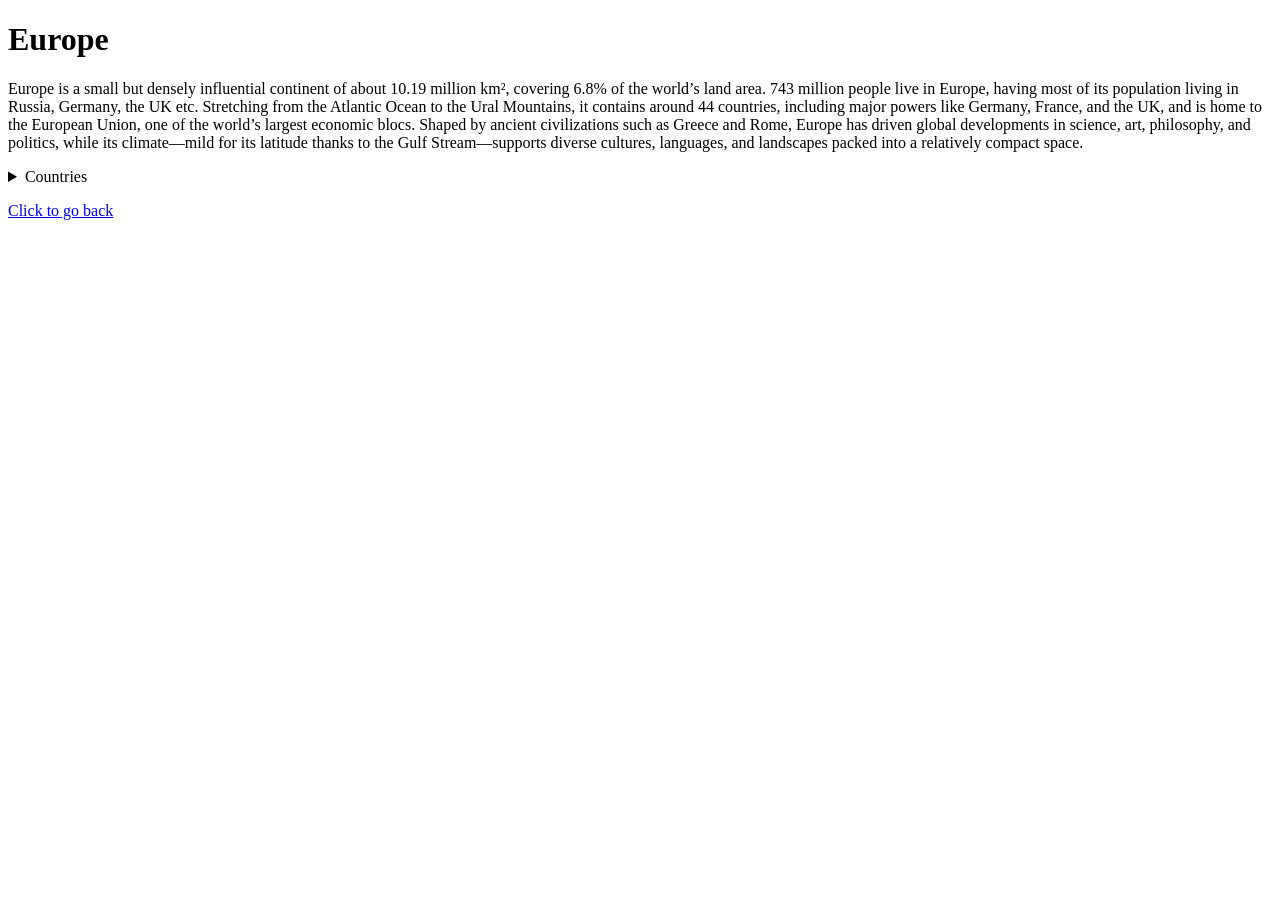
==== Europe.html @ 0fd9e0fe "Add files via upload" ====
<!DOCTYPE html>
<html>
    <head>
        <title>Europe</title>
        <link rel="stylesheet" href="./Europe.css">
        <link rel="icon" href="Icon.png" type="image/png">
    </head>
<body>
    <h1>Europe</h1>
<p class="bob">Europe is a small but densely influential continent of about 10.19 million km², covering 6.8% of the world’s land area. 743 million people live in Europe, having most of its population living in Russia, Germany, the UK etc. Stretching from the Atlantic Ocean to the Ural Mountains, it contains around 44 countries, including major powers like Germany, France, and the UK, and is home to the European Union, one of the world’s largest economic blocs. Shaped by ancient civilizations such as Greece and Rome, Europe has driven global developments in science, art, philosophy, and politics, while its climate—mild for its latitude thanks to the Gulf Stream—supports diverse cultures, languages, and landscapes packed into a relatively compact space. </p>
    <details>
        <summary><span>Countries</span></summary>
        <p></p>
        <details>
        <summary>Albania</summary>
        <div class="country-row">
            <img class="Country-image" src="https://klexikon.zum.de/images/thumb/5/52/Sheshi_Skenderbej_2013.jpg/300px-Sheshi_Skenderbej_2013.jpg" alt="Sheshi Skënderbej, Tirana">
            <div>
                <p>Capital: Tirana</p>
                <p>Population: About 2.7 million people live in Albania</p>
                <p>Language: Albanian</p>
                <a href="https://en.wikipedia.org/wiki/Albania" target="_self">Learn more about Albania</a>
                <h6>Sheshi Skënderbej, Tirana — Source: Klexikon</h6>
            </div>
        </div>
    </details>
    <p></p>
    <details>
        <summary>Andorra</summary>
        <div class="country-row">
            <img class="Country-image" src="https://upload.wikimedia.org/wikipedia/commons/thumb/e/e6/Casa_de_la_Vall_2015-10.JPG/500px-Casa_de_la_Vall_2015-10.JPG" alt="Casa de la Vall, Andorra">
            <div>
                <p>Capital: Andorra la Vella</p>
                <p>Population: About 77,000-85,000 people live in Andorra</p>
                <p>Language: Catalan</p>
                <a href="https://en.wikipedia.org/wiki/Andorra" target="_self">Learn more about Andorra</a>
                <h6>Casa de la Vall 2015-10 — Photo by Zinneke, CC BY-SA 3.0 (Wikimedia Commons)</h6>
            </div>
        </div>
    </details>
    <p></p>
    <details>
        <summary>Armenia</summary>
        <div class="country-row">
            <img class="Country-image" src="https://upload.wikimedia.org/wikipedia/commons/thumb/7/7b/Monasterio_de_Geghard%2C_Armenia%2C_2016-10-02%2C_DD_63.jpg/500px-Monasterio_de_Geghard%2C_Armenia%2C_2016-10-02%2C_DD_63.jpg" alt="Geghard Monastery, Armenia">
            <div>
                <p>Capital: Yerevan</p>
                <p>Population: About 2.9 million people live in Armenia</p>
                <a href="https://en.wikipedia.org/wiki/Armenia" target="_self">Learn more about Armenia</a>
                <h6>Monasterio de Geghard, Armenia, 2016-10-02, DD 63 — Photo by Diego Delso, CC BY-SA 4.0 (Wikimedia Commons)</h6>
            </div>
        </div>
    </details>
    <p></p>
    <details>
        <summary>Austria</summary>
        <div class="country-row">
            <img class="Country-image" src="https://upload.wikimedia.org/wikipedia/commons/thumb/c/c9/Wien_-_Schloss_Sch%C3%B6nbrunn.JPG/500px-Wien_-_Schloss_Sch%C3%B6nbrunn.JPG" alt="Schönbrunn Palace, Austria">
            <div>
                <p>Capital: Vienna</p>
                <p>Population: About 9 million people live in Austria</p>
                <a href="https://en.wikipedia.org/wiki/Austria" target="_self">Learn more about Austria</a>
                <h6>Wien - Schloss Schönbrunn — Photo by C.Stadler/Bwag, CC BY-SA 4.0 (Wikimedia Commons)</h6>
            </div>
        </div>
    </details>
    <p></p>
    <details>
        <summary>Azerbaijan</summary>
        <div class="country-row">
            <img class="Country-image" src="https://upload.wikimedia.org/wikipedia/commons/thumb/2/26/BAKU_AT_NIGHT_.RED_TOWERS.%D7%91%D7%90%D7%A7%D7%95_%D7%91%D7%9C%D7%99%D7%9C%D7%94_%D7%9E%D7%92%D7%93%D7%9C%D7%99%D7%9D_%D7%91%D7%90%D7%93%D7%95%D7%9D.jpg/500px-BAKU_AT_NIGHT_.RED_TOWERS.%D7%91%D7%90%D7%A7%D7%95_%D7%91%D7%9C%D7%99%D7%9C%D7%94_%D7%9E%D7%92%D7%93%D7%9C%D7%99%D7%9D_%D7%91%D7%90%D7%93%D7%95%D7%9D.jpg" alt="Flame Towers, Baku">
            <div>
                <p>Capital: Baku</p>
                <p>Population: About 10 million people live in Azerbaijan</p>
                <p>Language: Azerbaijani</p>
                <a href="https://en.wikipedia.org/wiki/Azerbaijan" target="_self">Learn more about Azerbaijan</a>
                <h6>BAKU AT NIGHT .RED TOWERS.באקו בלילה מגדלים באדום — Photo by Avisadehh, CC0 (Wikimedia Commons)</h6>
            </div>
        </div>
    </details>
    <p></p>
    <details>
        <summary>Belarus</summary>
        <div class="country-row">
            <img class="Country-image" src="https://upload.wikimedia.org/wikipedia/commons/thumb/e/ef/Minsk_skyline_near_Niamiha_%28120819%29.jpg/500px-Minsk_skyline_near_Niamiha_%28120819%29.jpg" alt="Minsk skyline, Belarus">
            <div>
                <p>Capital: Minsk</p>
                <p>Population: About 9.5 million people live in Belarus</p>
                <p>Language: Belarusian and Russian</p>
                <a href="https://en.wikipedia.org/wiki/Belarus" target="_self">Learn more about Belarus</a>
                <h6>Minsk skyline near Niamiha (120819) — Photo by Homoatrox, CC BY-SA 3.0 (Wikimedia Commons)</h6>
            </div>
        </div>
    </details>
    <p></p>
    <details>
        <summary>Belgium</summary>
        <div class="country-row">
            <img class="Country-image" src="https://upload.wikimedia.org/wikipedia/commons/thumb/3/33/Atomium%2C_Bruselas%2C_B%C3%A9lgica%2C_2021-12-15%2C_DD_148-150_HDR.jpg/500px-Atomium%2C_Bruselas%2C_B%C3%A9lgica%2C_2021-12-15%2C_DD_148-150_HDR.jpg" alt="Atomium, Brussels">
            <div>
                <p>Capital: Brussels</p>
                <p>Population: About 11.5 million people live in Belgium</p>
                <p>Language: Dutch, French, and German</p>
                <a href="https://en.wikipedia.org/wiki/Belgium" target="_self">Learn more about Belgium</a>
                <h6>Atomium, Bruselas, Bélgica, 2021-12-15, DD 148-150 HDR — Photo by Diego Delso, CC BY-SA 4.0 (Wikimedia Commons)</h6>
            </div>
        </div>
    </details>
    <p></p>
    <details>
        <summary>Bosnia and Herzegovina</summary>
        <div class="country-row">
            <img class="Country-image" src="https://upload.wikimedia.org/wikipedia/commons/thumb/d/d7/Mostar_Old_Town_Panorama_2007.jpg/500px-Mostar_Old_Town_Panorama_2007.jpg" alt="Stari Most, Mostar">
            <div>
                <p>Capital: Sarajevo</p>
                <p>Population: About 3.3 million people live in Bosnia and Herzegovina</p>
                <p>Language: Bosnian, Croatian, and Serbian</p>
                <a href="https://en.wikipedia.org/wiki/Bosnia_and_Herzegovina" target="_self">Learn more about Bosnia and Herzegovina</a>
                <h6>Mostar Old Town Panorama 2007 — Photo by Ramirez, CC BY-SA 4.0 (Wikimedia Commons)</h6>
            </div>
        </div>
    </details>
    <p></p>
    <details>
        <summary>Bulgaria</summary>
        <div class="country-row">
            <img class="Country-image" src="https://upload.wikimedia.org/wikipedia/commons/thumb/a/ad/AlexanderNevskyCathedral-Sofia-6.jpg/500px-AlexanderNevskyCathedral-Sofia-6.jpg" alt="Alexander Nevsky Cathedral, Sofia">
            <div>
                <p>Capital: Sofia</p>
                <p>Population: About 7 million people live in Bulgaria</p>
                <p>Language: Bulgarian</p>
                <a href="https://en.wikipedia.org/wiki/Bulgaria" target="_self">Learn more about Bulgaria</a>
                <h6>AlexanderNevskyCathedral-Sofia-6 — Photo by Plamen Agov (user:MrPanyGoff), CC BY-SA 4.0 (Wikimedia Commons)</h6>
            </div>
        </div>
    </details>
    <p></p>
    <details>
        <summary>Croatia</summary>
        <div class="country-row">
            <img class="Country-image" src="https://upload.wikimedia.org/wikipedia/commons/thumb/6/67/The_walls_of_the_fortress_and_View_of_the_old_city._panorama.jpg/500px-The_walls_of_the_fortress_and_View_of_the_old_city._panorama.jpg" alt="Old town of Dubrovnik">
            <div>
                <p>Capital: Zagreb</p>
                <p>Population: About 4 million people live in Croatia</p>
                <p>Language: Croatian</p>
                <a href="https://en.wikipedia.org/wiki/Croatia" target="_self">Learn more about Croatia</a>
                <h6>The walls of the fortress and View of the old city. panorama — Photo by Zysko serhii, CC BY-SA 4.0 (Wikimedia Commons)</h6>
            </div>
        </div>
    </details>
    <p></p>
    <details>
        <summary>Cyprus</summary>
        <div class="country-row">
            <img class="Country-image" src="https://upload.wikimedia.org/wikipedia/commons/thumb/4/4f/Kyrenia_01-2017_img07_Castle_bastion.jpg/500px-Kyrenia_01-2017_img07_Castle_bastion.jpg" alt="Kyrenia Castle, Cyprus">
            <div>
                <p>Capital: Nicosia</p>
                <p>Population: About 1.2 million people live in Cyprus</p>
                <p>Language: Greek and Turkish</p>
                <a href="https://en.wikipedia.org/wiki/Cyprus" target="_self">Learn more about Cyprus</a>
                <h6>Kyrenia 01-2017 img07 Castle bastion — Photo by A.Savin, FAL (Wikimedia Commons)</h6>
            </div>
        </div>
    </details>
    <p></p>
    <details>
        <summary>Czech Republic</summary>
        <div class="country-row">
            <img class="Country-image" src="https://upload.wikimedia.org/wikipedia/commons/thumb/2/20/Prague_07-2016_View_from_Petrinska_Tower_img2.jpg/500px-Prague_07-2016_View_from_Petrinska_Tower_img2.jpg" alt="Charles Bridge, Prague">
            <div>
                <p>Capital: Prague</p>
                <p>Population: About 10.7 million people live in the Czech Republic</p>
                <p>Language: Czech</p>
                <a href="https://en.wikipedia.org/wiki/Czech_Republic" target="_self">Learn more about the Czech Republic</a>
                <h6>Prague 07-2016 View from Petrinska Tower img2 — Photo by A.Savin, FAL (Wikimedia Commons)</h6>
            </div>
        </div>
    </details>
    <p></p>
    <details>
        <summary>Denmark</summary>
        <div class="country-row">
            <img class="Country-image" src="https://upload.wikimedia.org/wikipedia/commons/thumb/5/55/Petite_sir%C3%A8ne_de_Copenhague_%28conforme_%C3%A0_la_loi_danoise%29.JPG/500px-Petite_sir%C3%A8ne_de_Copenhague_%28conforme_%C3%A0_la_loi_danoise%29.JPG" alt="The Little Mermaid, Copenhagen">
            <div>
                <p>Capital: Copenhagen</p>
                <p>Population: About 5.8 million people live in Denmark</p>
                <p>Language: Danish</p>
                <a href="https://en.wikipedia.org/wiki/Denmark" target="_self">Learn more about Denmark</a>
                <h6>Petite sirène de Copenhague (conforme à la loi danoise) — Photo by Benoît Prieur, CC0 (Wikimedia Commons)</h6>
            </div>
        </div>
    </details>
    <p></p>
    <details>
        <summary>Estonia</summary>
        <div class="country-row">
            <img class="Country-image" src="https://upload.wikimedia.org/wikipedia/commons/thumb/7/70/Raekoja_plats_at_night.jpg/500px-Raekoja_plats_at_night.jpg" alt="Tallinn old town">
            <div>
                <p>Capital: Tallinn</p>
                <p>Population: About 1.3 million people live in Estonia</p>
                <p>Language: Estonian</p>
                <a href="https://en.wikipedia.org/wiki/Estonia" target="_self">Learn more about Estonia</a>
                <h6>Raekoja plats at night — Photo by Jorge Franganillo, CC BY 2.0 (Wikimedia Commons)</h6>
            </div>
        </div>
    </details>
    <p></p>
    <details>
        <summary>Finland</summary>
        <div class="country-row">
            <img class="Country-image" src="https://upload.wikimedia.org/wikipedia/commons/thumb/2/27/Lutheran_Cathedral_Helsinki.jpg/500px-Lutheran_Cathedral_Helsinki.jpg" alt="Helsinki Cathedral, Finland">
            <div>
                <p>Capital: Helsinki</p>
                <p>Population: About 5.5 million people live in Finland</p>
                <p>Language: Finnish and Swedish</p>
                <a href="https://en.wikipedia.org/wiki/Finland" target="_self">Learn more about Finland</a>
                <h6>Lutheran Cathedral Helsinki — Photo by Hans Hillewaert, CC BY-SA 3.0 (Wikimedia Commons)</h6>
            </div>
        </div>
    </details>
    <p></p>
    <details>
        <summary>France</summary>
        <div class="country-row">
            <img class="Country-image" src="https://upload.wikimedia.org/wikipedia/commons/thumb/8/85/Tour_Eiffel_Wikimedia_Commons_%28cropped%29.jpg/500px-Tour_Eiffel_Wikimedia_Commons_%28cropped%29.jpg" alt="Eiffel Tower, Paris">
            <div>
                <p>Capital: Paris</p>
                <p>Population: 66.7 million people live in France</p>
                <p>Language: French</p>
                <a href="https://en.wikipedia.org/wiki/France" target="_self">Learn more about France</a>
                <h6>Tour Eiffel Wikimedia Commons (cropped) — Photo by Benh LIEU SONG, Public domain (Wikimedia Commons)</h6>
            </div>
        </div>
    </details>
    <p></p>
    <details>
        <summary>Georgia</summary>
        <div class="country-row">
            <img class="Country-image" src="https://upload.wikimedia.org/wikipedia/commons/thumb/e/eb/City_skyline%2C_Tbilisi_-_panoramio.jpg/500px-City_skyline%2C_Tbilisi_-_panoramio.jpg" alt="Tbilisi skyline, Georgia">
            <div>
                <p>Capital: Tbilisi</p>
                <p>Population: About 3.7 million people live in Georgia</p>
                <p>Language: Georgian</p>
                <a href="https://en.wikipedia.org/wiki/Georgia" target="_self">Learn more about Georgia</a>
                <h6>City skyline, Tbilisi - panoramio — Photo by Ainars Brūvelis, CC BY-SA 3.0 (Wikimedia Commons)</h6>
            </div>
        </div>
    </details>
    <p></p>
    <details>
        <summary>Germany</summary>
        <div class="country-row">
            <img class="Country-image" src="https://upload.wikimedia.org/wikipedia/commons/thumb/a/a6/Brandenburger_Tor_abends.jpg/500px-Brandenburger_Tor_abends.jpg" alt="Brandenburg Gate, Berlin">
            <div>
                <p>Capital: Berlin</p>
                <p>Population: About 83 million people live in Germany</p>
                <p>Language: German</p>
                <a href="https://en.wikipedia.org/wiki/Germany" target="_self">Learn more about Germany</a>
                <h6>Brandenburger Tor abends — Photo by Thomas Wolf, www.foto-tw.de, CC BY-SA 3.0 (Wikimedia Commons)</h6>
            </div>
        </div>
    </details>
    <p></p>
    <details>
        <summary>Greece</summary>
        <div class="country-row">
            <img class="Country-image" src="https://upload.wikimedia.org/wikipedia/commons/thumb/d/da/The_Parthenon_in_Athens.jpg/500px-The_Parthenon_in_Athens.jpg" alt="Parthenon, Athens">
            <div>
                <p>Capital: Athens</p>
                <p>Population: About 10.4 million people live in Greece</p>
                <p>Language: Greek</p>
                <a href="https://en.wikipedia.org/wiki/Greece" target="_self">Learn more about Greece</a>
                <h6>The Parthenon in Athens — Photo by Steve Swayne, CC BY 2.0 (Wikimedia Commons)</h6>
            </div>
        </div>
    </details>
    <p></p>
    <details>
        <summary>Hungary</summary>
        <div class="country-row">
            <img class="Country-image" src="https://upload.wikimedia.org/wikipedia/commons/thumb/5/5c/Budav%C3%A1ri_Palota%2C_ABCDEF_%C3%A9p%C3%BClet.jpg/500px-Budav%C3%A1ri_Palota%2C_ABCDEF_%C3%A9p%C3%BClet.jpg" alt="Buda Castle, Budapest">
            <div>
                <p>Capital: Budapest</p>
                <p>Population: About 9.8 million people live in Hungary</p>
                <p>Language: Hungarian</p>
                <a href="https://en.wikipedia.org/wiki/Hungary" target="_self">Learn more about Hungary</a>
                <h6>Budavári Palota, ABCDEF épület — Photo by Varius, CC BY-SA 3.0 (Wikimedia Commons)</h6>
            </div>
        </div>
    </details>
    <p></p>
    <details>
        <summary>Iceland</summary>
        <div class="country-row">
            <img class="Country-image" src="https://upload.wikimedia.org/wikipedia/commons/thumb/d/da/Hallgr%C3%ADmskirkja.jpeg/500px-Hallgr%C3%ADmskirkja.jpeg" alt="Hallgrímskirkja, Reykjavik">
            <div>
                <p>Capital: Reykjavik</p>
                <p>Population: About 360,000 people live in Iceland</p>
                <p>Language: Icelandic</p>
                <a href="https://en.wikipedia.org/wiki/Iceland" target="_self">Learn more about Iceland</a>
                <h6>Hallgrímskirkja — Photo by Andreas Tille, CC BY-SA 4.0 (Wikimedia Commons)</h6>
            </div>
        </div>
    </details>
    <p></p>
    <details>
        <summary>Ireland</summary>
        <div class="country-row">
            <img class="Country-image" src="https://upload.wikimedia.org/wikipedia/commons/thumb/d/d1/Cliffs-Of-Moher-OBriens-From-South.JPG/500px-Cliffs-Of-Moher-OBriens-From-South.JPG" alt="Cliffs of Moher, Ireland">
            <div>
                <p>Capital: Dublin</p>
                <p>Population: About 4.9 million people live in Ireland</p>
                <p>Language: Irish and English</p>
                <a href="https://en.wikipedia.org/wiki/Ireland" target="_self">Learn more about Ireland</a>
                <h6>Cliffs-Of-Moher-OBriens-From-South — Photo by Bjørn Christian Tørrissen, CC BY-SA 3.0 (Wikimedia Commons)</h6>
            </div>
        </div>
    </details>
    <p></p>
    <details>
        <summary>Italy</summary>
        <div class="country-row">
            <img class="Country-image" src="https://upload.wikimedia.org/wikipedia/commons/thumb/d/de/Colosseo_2020.jpg/500px-Colosseo_2020.jpg" alt="Colosseum, Rome">
            <div>
                <p>Capital: Rome</p>
                <p>Population: About 60 million people live in Italy</p>
                <p>Language: Italian</p>
                <a href="https://en.wikipedia.org/wiki/Italy" target="_self">Learn more about Italy</a>
                <h6>Colosseo 2020 — Photo by FeaturedPics, CC BY-SA 4.0 (Wikimedia Commons)</h6>
            </div>
        </div>
    </details>
    <p></p>
    <details>
        <summary>Latvia</summary>
        <div class="country-row">
            <img class="Country-image" src="https://upload.wikimedia.org/wikipedia/commons/thumb/2/2f/Riga_%2833844464828%29.jpg/500px-Riga_%2833844464828%29.jpg" alt="Riga old town, Latvia">
            <div>
                <p>Capital: Riga</p>
                <p>Population: About 1.9 million people live in Latvia</p>
                <p>Language: Latvian</p>
                <a href="https://en.wikipedia.org/wiki/Latvia" target="_self">Learn more about Latvia</a>
                <h6>Riga (33844464828) — Photo by Jorge Franganillo from Barcelona, Spain, CC BY 2.0 (Wikimedia Commons)</h6>
            </div>
        </div>
    </details>
    <p></p>
    <details>
        <summary>Liechtenstein</summary>
        <div class="country-row">
            <img class="Country-image" src="https://upload.wikimedia.org/wikipedia/commons/thumb/2/28/Liechtenstein_asv2022-10_img22_Vaduz_Schloss.jpg/500px-Liechtenstein_asv2022-10_img22_Vaduz_Schloss.jpg" alt="Vaduz Castle, Liechtenstein">
            <div>
                <p>Capital: Vaduz</p>
                <p>Population: About 39,000 people live in Liechtenstein</p>
                <p>Language: German</p>
                <a href="https://en.wikipedia.org/wiki/Liechtenstein" target="_self">Learn more about Liechtenstein</a>
                <h6>Liechtenstein asv2022-10 img22 Vaduz Schloss — Photo by A.Savin, FAL (Wikimedia Commons)</h6>
            </div>
        </div>
    </details>
    <p></p>
    <details>
        <summary>Lithuania</summary>
        <div class="country-row">
            <img class="Country-image" src="https://upload.wikimedia.org/wikipedia/commons/thumb/f/f9/White_Bridge_in_Vilnius.jpg/500px-White_Bridge_in_Vilnius.jpg" alt="Vilnius, Lithuania">
            <div>
                <p>Capital: Vilnius</p>
                <p>Population: About 2.8 million people live in Lithuania</p>
                <p>Language: Lithuanian</p>
                <a href="https://en.wikipedia.org/wiki/Lithuania" target="_self">Learn more about Lithuania</a>
                <h6>White Bridge in Vilnius — Photo by Alma Pater, Public domain (Wikimedia Commons)</h6>
            </div>
        </div>
    </details>
    <p></p>
    <details>
        <summary>Luxembourg</summary>
        <div class="country-row">
            <img class="Country-image" src="https://upload.wikimedia.org/wikipedia/commons/thumb/d/db/Luxembourg_Grand_Ducal_Palace_01.jpg/500px-Luxembourg_Grand_Ducal_Palace_01.jpg" alt="Grand Ducal Palace, Luxembourg">
            <div>
                <p>Capital: Luxembourg City</p>
                <p>Population: About 630,000 people live in Luxembourg</p>
                <p>Language: Luxembourgish, French, and German</p>
                <a href="https://en.wikipedia.org/wiki/Luxembourg" target="_self">Learn more about Luxembourg</a>
                <h6>Luxembourg Grand Ducal Palace 01 — Photo by Cayambe, CC BY-SA 3.0 (Wikimedia Commons)</h6>
            </div>
        </div>
    </details>
    <p></p>
    <details>
        <summary>Malta</summary>
        <div class="country-row">
            <img class="Country-image" src="https://upload.wikimedia.org/wikipedia/commons/thumb/b/b7/St_Sebastian_Curtain_%28cropped%29.jpg/500px-St_Sebastian_Curtain_%28cropped%29.jpg" alt="Valletta streets, Malta">
            <div>
                <p>Capital: Valletta</p>
                <p>Population: About 500,000 people live in Malta</p>
                <p>Language: Maltese and English</p>
                <a href="https://en.wikipedia.org/wiki/Malta" target="_self">Learn more about Malta</a>
                <h6>St Sebastian Curtain (cropped) — Photo by Mandyy88, CC BY-SA 4.0 (Wikimedia Commons)</h6>
            </div>
        </div>
    </details>
    <p></p>
    <details>
        <summary>Moldova</summary>
        <div class="country-row">
            <img class="Country-image" src="https://upload.wikimedia.org/wikipedia/commons/thumb/a/a9/Stanca_deasupra_Rautului_Butuceni.jpg/500px-Stanca_deasupra_Rautului_Butuceni.jpg" alt="Orheiul Vechi, Moldova">
            <div>
                <p>Capital: Chișinău</p>
                <p>Population: About 2.6 million people live in Moldova</p>
                <p>Language: Romanian</p>
                <a href="https://en.wikipedia.org/wiki/Moldova" target="_self">Learn more about Moldova</a>
                <h6>Stanca deasupra Rautului Butuceni — Photo by Alex Prodan md, CC BY-SA 4.0 (Wikimedia Commons)</h6>
            </div>
        </div>
    </details>
    <p></p>
    <details>
        <summary>Monaco</summary>
        <div class="country-row">
            <img class="Country-image" src="https://upload.wikimedia.org/wikipedia/commons/thumb/a/ac/Casino_de_Montecarlo%2C_M%C3%B3naco%2C_2016-06-23%2C_DD_06.jpg/500px-Casino_de_Montecarlo%2C_M%C3%B3naco%2C_2016-06-23%2C_DD_06.jpg" alt="Monte Carlo Casino, Monaco">
            <div>
                <p>Capital: Monaco</p>
                <p>Population: About 39,000 people live in Monaco</p>
                <p>Language: French</p>
                <a href="https://en.wikipedia.org/wiki/Monaco" target="_self">Learn more about Monaco</a>
                <h6>Casino de Montecarlo, Mónaco, 2016-06-23, DD 06 — Photo by Diego Delso, CC BY-SA 4.0 (Wikimedia Commons)</h6>
            </div>
        </div>
    </details>
    <p></p>
    <details>
        <summary>Montenegro</summary>
        <div class="country-row">
            <img class="Country-image" src="https://upload.wikimedia.org/wikipedia/commons/thumb/d/d9/Kotor_and_Boka_kotorska_-_view_from_city_wall.jpg/500px-Kotor_and_Boka_kotorska_-_view_from_city_wall.jpg" alt="Kotor bay, Montenegro">
            <div>
                <p>Capital: Podgorica</p>
                <p>Population: About 620,000 people live in Montenegro</p>
                <p>Language: Montenegrin</p>
                <a href="https://en.wikipedia.org/wiki/Montenegro" target="_self">Learn more about Montenegro</a>
                <h6>Kotor and Boka kotorska - view from city wall — Photo by Pudelek (Marcin Szala), CC BY-SA 3.0 (Wikimedia Commons)</h6>
            </div>
        </div>
    </details>
    <p></p>
    <details>
        <summary>Netherlands</summary>
        <div class="country-row">
            <img class="Country-image" src="https://upload.wikimedia.org/wikipedia/commons/thumb/c/cf/M%C3%BChle_Kinderdijk_cropped.jpg/500px-M%C3%BChle_Kinderdijk_cropped.jpg" alt="Kinderdijk windmills, Netherlands">
            <div>
                <p>Capital: Amsterdam</p>
                <p>Government location: The Hague</p>
                <p>Population: About 17 million people live in the Netherlands</p>
                <p>Language: Dutch</p>
                <a href="https://en.wikipedia.org/wiki/Netherlands" target="_self">Learn more about the Netherlands</a>
                <h6>Mühle Kinderdijk cropped — Photo by Memorino, CC BY-SA 3.0 de (Wikimedia Commons)</h6>
            </div>
        </div>
    </details>
    <p></p>
    <details>
        <summary>North Macedonia</summary>
        <div class="country-row">
            <img class="Country-image" src="https://upload.wikimedia.org/wikipedia/commons/thumb/8/82/03760-Ohrid_%2816064511578%29.jpg/500px-03760-Ohrid_%2816064511578%29.jpg" alt="Lake Ohrid, North Macedonia">
            <div>
                <p>Capital: Skopje</p>
                <p>Population: About 2.1 million people live in North Macedonia</p>
                <p>Language: Macedonian</p>
                <a href="https://en.wikipedia.org/wiki/North_Macedonia" target="_self">Learn more about North Macedonia</a>
                <h6>03760-Ohrid (16064511578) — Photo by xiquinhosilva, CC BY 2.0 (Wikimedia Commons)</h6>
            </div>
        </div>
    </details>
    <p></p>
    <details>
        <summary>Norway</summary>
        <div class="country-row">
            <img class="Country-image" src="https://upload.wikimedia.org/wikipedia/commons/thumb/4/46/Geirangerfjord_.jpg/500px-Geirangerfjord_.jpg" alt="Geirangerfjord, Norway">
            <div>
                <p>Capital: Oslo</p>
                <p>Population: About 5.4 million people live in Norway</p>
                <p>Language: Norwegian</p>
                <a href="https://en.wikipedia.org/wiki/Norway" target="_self">Learn more about Norway</a>
                <h6>Geirangerfjord — Photo by Andreas Trepte, CC BY-SA 2.5 (Wikimedia Commons)</h6>
            </div>
        </div>
    </details>
    <p></p>
    <details>
        <summary>Poland</summary>
        <div class="country-row">
            <img class="Country-image" src="https://upload.wikimedia.org/wikipedia/commons/thumb/8/87/Wawel_%284%29.jpg/500px-Wawel_%284%29.jpg" alt="Wawel Castle, Poland">
            <div>
                <p>Capital: Warsaw</p>
                <p>Population: About 38 million people live in Poland</p>
                <p>Language: Polish</p>
                <a href="https://en.wikipedia.org/wiki/Poland" target="_self">Learn more about Poland</a>
                <h6>Wawel (4) — Photo by Monika Towiańska, CC BY-SA 4.0 (Wikimedia Commons)</h6>
            </div>
        </div>
    </details>
    <p></p>
    <details>
        <summary>Portugal</summary>
        <div class="country-row">
            <img class="Country-image" src="https://upload.wikimedia.org/wikipedia/commons/thumb/6/65/Torre_Bel%C3%A9m_April_2009-4a.jpg/500px-Torre_Bel%C3%A9m_April_2009-4a.jpg" alt="Belém Tower, Portugal">
            <div>
                <p>Capital: Lisbon</p>
                <p>Population: About 10.3 million people live in Portugal</p>
                <p>Language: Portuguese</p>
                <a href="https://en.wikipedia.org/wiki/Portugal" target="_self">Learn more about Portugal</a>
                <h6>Torre Belém April 2009-4a — Photo by Alvesgaspar, CC BY-SA 3.0 (Wikimedia Commons)</h6>
            </div>
        </div>
    </details>
    <p></p>
    <details>
        <summary>Romania</summary>
        <div class="country-row">
            <img class="Country-image" src="https://upload.wikimedia.org/wikipedia/commons/thumb/0/06/Bran_castle_courtyard_round_tower.jpg/500px-Bran_castle_courtyard_round_tower.jpg" alt="Bran Castle, Romania">
            <div>
                <p>Capital: Bucharest</p>
                <p>Population: About 18 - 19 million people live in Romania</p>
                <p>Language: Romanian</p>
                <a href="https://en.wikipedia.org/wiki/Romania" target="_self">Learn more about Romania</a>
                <h6>Bran castle courtyard round tower — Photo by Myrabella, CC BY-SA 3.0 (Wikimedia Commons)</h6>
            </div>
        </div>
    </details>
    <p></p>
    <details>
        <summary>Russia</summary>
        <div class="country-row">
            <img class="Country-image" src="https://upload.wikimedia.org/wikipedia/commons/thumb/1/18/Saint_Basil%27s_Cathedral_in_Moscow.jpg/500px-Saint_Basil%27s_Cathedral_in_Moscow.jpg" alt="Saint Basil's Cathedral, Moscow">
            <div>
                <p>Capital: Moscow</p>
                <p>Population: About 143 - 144 million people live in Russia</p>
                <p>Language: Russian</p>
                <a href="https://en.wikipedia.org/wiki/Russia" target="_self">Learn more about Russia</a>
                <h6>Saint Basil's Cathedral in Moscow — Photo by Tsy1980, CC BY-SA 4.0 (Wikimedia Commons)</h6>
            </div>
        </div>
    </details>
    <p></p>
    <details>
        <summary>San Marino</summary>
        <div class="country-row">
            <img class="Country-image" src="https://upload.wikimedia.org/wikipedia/commons/thumb/d/d1/Guaita_Fortress_-_San_Marino_-_2024_02_13_-_GT_01_ver2.jpg/500px-Guaita_Fortress_-_San_Marino_-_2024_02_13_-_GT_01_ver2.jpg" alt="San Marino panorama">
            <div>
                <p>Capital: San Marino</p>
                <p>Population: About 34,000 people live in San Marino</p>
                <p>Language: Italian</p>
                <a href="https://en.wikipedia.org/wiki/San_Marino" target="_self">Learn more about San Marino</a>
                <h6>Guaita Fortress - San Marino - 2024 02 13 - GT 01 ver2 — Photo by Terragio67, CC BY-SA 4.0 (Wikimedia Commons)</h6>
            </div>
        </div>
    </details>
    <p></p>
    <details>
        <summary>Serbia</summary>
        <div class="country-row">
            <img class="Country-image" src="https://upload.wikimedia.org/wikipedia/commons/thumb/2/26/Belgrade_Fortress_20180227.jpg/500px-Belgrade_Fortress_20180227.jpg" alt="Belgrade Fortress, Serbia">
            <div>
                <p>Capital: Belgrade</p>
                <p>Population: About 7 million people live in Serbia</p>
                <p>Language: Serbian</p>
                <a href="https://en.wikipedia.org/wiki/Serbia" target="_self">Learn more about Serbia</a>
                <h6>Belgrade Fortress 20180227 — Photo by Suicasmo, CC BY-SA 4.0 (Wikimedia Commons)</h6>
            </div>
        </div>
    </details>
    <p></p>
    <details>
        <summary>Slovakia</summary>
        <div class="country-row">
            <img class="Country-image" src="https://upload.wikimedia.org/wikipedia/commons/thumb/b/b4/Bratislava_-_Burg_%28b%29.JPG/500px-Bratislava_-_Burg_%28b%29.JPG" alt="Bratislava Castle, Slovakia">
            <div>
                <p>Capital: Bratislava</p>
                <p>Population: About 5.4 - 5.5 million people live in Slovakia</p>
                <p>Language: Slovak</p>
                <a href="https://en.wikipedia.org/wiki/Slovakia" target="_self">Learn more about Slovakia</a>
                <h6>Bratislava - Burg (b) — Photo by C.Stadler/Bwag, CC BY-SA 4.0 (Wikimedia Commons)</h6>
            </div>
        </div>
    </details>
    <p></p>
    <details>
        <summary>Slovenia</summary>
        <div class="country-row">
            <img class="Country-image" src="https://upload.wikimedia.org/wikipedia/commons/thumb/8/84/Lake_Bled_from_the_Mountain.jpg/500px-Lake_Bled_from_the_Mountain.jpg" alt="Lake Bled, Slovenia">
            <div>
                <p>Capital: Ljubljana</p>
                <p>Population: About 2.1 million people live in Slovenia</p>
                <p>Language: Slovene</p>
                <a href="https://en.wikipedia.org/wiki/Slovenia" target="_self">Learn more about Slovenia</a>
                <h6>Lake Bled from the Mountain — Photo by Canadianhockey91, CC BY-SA 3.0 (Wikimedia Commons)</h6>
            </div>
        </div>
    </details>
    <p></p>
    <details>
        <summary>Spain</summary>
        <div class="country-row">
            <img class="Country-image" src="https://upload.wikimedia.org/wikipedia/commons/thumb/e/e8/Barcelona_-_Exterior_of_the_Apse_of_the_Sagrada_Fam%C3%ADlia_-_Western_exposure.jpg/500px-Barcelona_-_Exterior_of_the_Apse_of_the_Sagrada_Fam%C3%ADlia_-_Western_exposure.jpg" alt="Sagrada Família, Barcelona">
            <div>
                <p>Capital: Madrid</p>
                <p>Population: About 47 million people live in Spain</p>
                <p>Language: Spanish</p>
                <a href="https://en.wikipedia.org/wiki/Spain" target="_self">Learn more about Spain</a>
                <h6>Barcelona - Exterior of the Apse of the Sagrada Família - Western exposure — Photo by Didier Descouens, CC BY-SA 4.0 (Wikimedia Commons)</h6>
            </div>
        </div>
    </details>
    <p></p>
    <details>
        <summary>Sweden</summary>
        <div class="country-row">
            <img class="Country-image" src="https://upload.wikimedia.org/wikipedia/commons/thumb/f/f0/Corner_between_S%C3%B6dra_Benickebrinken_and_%C3%96sterl%C3%A5nggatan_in_Gamla_Stan%2C_Stockholm%2C_Sweden%2C_2022_December.jpg/500px-Corner_between_S%C3%B6dra_Benickebrinken_and_%C3%96sterl%C3%A5nggatan_in_Gamla_Stan%2C_Stockholm%2C_Sweden%2C_2022_December.jpg" alt="Gamla stan, Stockholm">
            <div>
                <p>Capital: Stockholm</p>
                <p>Population: About 10.4 million people live in Sweden</p>
                <p>Language: Swedish</p>
                <a href="https://en.wikipedia.org/wiki/Sweden" target="_self">Learn more about Sweden</a>
                <h6>Corner between Södra Benickebrinken and Österlånggatan in Gamla Stan, Stockholm, Sweden, 2022 December — Photo by Ximonic (Simo Räsänen), CC BY-SA 4.0 (Wikimedia Commons)</h6>
            </div>
        </div>
    </details>
    <p></p>
    <details>
        <summary>Switzerland</summary>
        <div class="country-row">
            <img class="Country-image" src="https://upload.wikimedia.org/wikipedia/commons/thumb/4/4f/Matterhorn_Riffelsee_2005-06-11.jpg/500px-Matterhorn_Riffelsee_2005-06-11.jpg" alt="Matterhorn, Switzerland">
            <div>
                <p>Capital: Bern</p>
                <p>Population: About 8.5 million people live in Switzerland</p>
                <p>Language: German, French, Italian, and Romansh</p>
                <a href="https://en.wikipedia.org/wiki/Switzerland" target="_self">Learn more about Switzerland</a>
                <h6>Matterhorn Riffelsee 2005-06-11 — Photo by Dirk Beyer, CC BY-SA 3.0 (Wikimedia Commons)</h6>
            </div>
        </div>
    </details>
    <p></p>
    <details>
        <summary>Türkiye</summary>
        <div class="country-row">
            <img class="Country-image" src="https://upload.wikimedia.org/wikipedia/commons/thumb/2/22/Hagia_Sophia_Mars_2013.jpg/500px-Hagia_Sophia_Mars_2013.jpg" alt="Hagia Sophia, Istanbul">
            <div>
                <p>Capital: Ankara</p>
                <p>Population: About 84 million people live in Türkiye</p>
                <p>Language: Turkish</p>
                <a href="https://en.wikipedia.org/wiki/Türkiye" target="_self">Learn more about Türkiye</a>
                <h6>Hagia Sophia Mars 2013 — Photo by Arild Vågen, CC BY-SA 3.0 (Wikimedia Commons)</h6>
            </div>
        </div>
    </details>
    <p></p>
    <details>
        <summary>Ukraine</summary>
        <div class="country-row">
            <img class="Country-image" src="https://upload.wikimedia.org/wikipedia/commons/thumb/5/59/80-391-0151_Kyiv_St.Sophia%27s_Cathedral_RB_18_2.jpg/500px-80-391-0151_Kyiv_St.Sophia%27s_Cathedral_RB_18_2.jpg" alt="Saint Sophia Cathedral, Kyiv">
            <div>
                <p>Capital: Kyiv</p>
                <p>Population: About 37 million people live in Ukraine</p>
                <p>Language: Ukrainian</p>
                <a href="https://en.wikipedia.org/wiki/Ukraine" target="_self">Learn more about Ukraine</a>
                <h6>80-391-0151 Kyiv St.Sophia's Cathedral RB 18 2 — Photo by Rbrechko, CC BY-SA 4.0 (Wikimedia Commons)</h6>
            </div>
        </div>
    </details>
    <p></p>
    <details>
        <summary>United Kingdom</summary>
        <div class="country-row">
            <img class="Country-image" src="https://upload.wikimedia.org/wikipedia/commons/thumb/9/97/Big_Ben_at_sunset_-_2014-10-27_17-30.jpg/500px-Big_Ben_at_sunset_-_2014-10-27_17-30.jpg" alt="Big Ben and Parliament, London">
            <div>
                <p>Capital: London</p>
                <p>Population: About 67 million people live in the United Kingdom</p>
                <p>Language: English</p>
                <a href="https://en.wikipedia.org/wiki/United_Kingdom" target="_self">Learn more about the United Kingdom</a>
                <h6>Big Ben at sunset - 2014-10-27 17-30 — Photo by Colin, CC BY-SA 4.0 (Wikimedia Commons)</h6>
            </div>
        </div>
    </details>
    <p></p>
    <details>
        <summary>Vatican City</summary>
        <div class="country-row">
            <img class="Country-image" src="https://upload.wikimedia.org/wikipedia/commons/thumb/f/f5/Basilica_di_San_Pietro_in_Vaticano_September_2015-1a.jpg/500px-Basilica_di_San_Pietro_in_Vaticano_September_2015-1a.jpg" alt="St. Peter's Basilica, Vatican City">
            <div>
                <p>Capital: Vatican City</p>
                <p>Population: About 800 people live in Vatican City</p>
                <p>Language: Italian and Latin</p>
                <a href="https://en.wikipedia.org/wiki/Vatican_City" target="_self">Learn more about Vatican City</a>
                <h6>Basilica di San Pietro in Vaticano September 2015-1a — Photo by Alvesgaspar, CC BY-SA 4.0 (Wikimedia Commons)</h6>
            </div>
        </div>
    </details>
</details>
<p></p>
<p></p>
<p></p>
<a href="Home_Page.html">Click to go back</a>
<p></p>
<p></p>
<p></p>
</body>
</html>
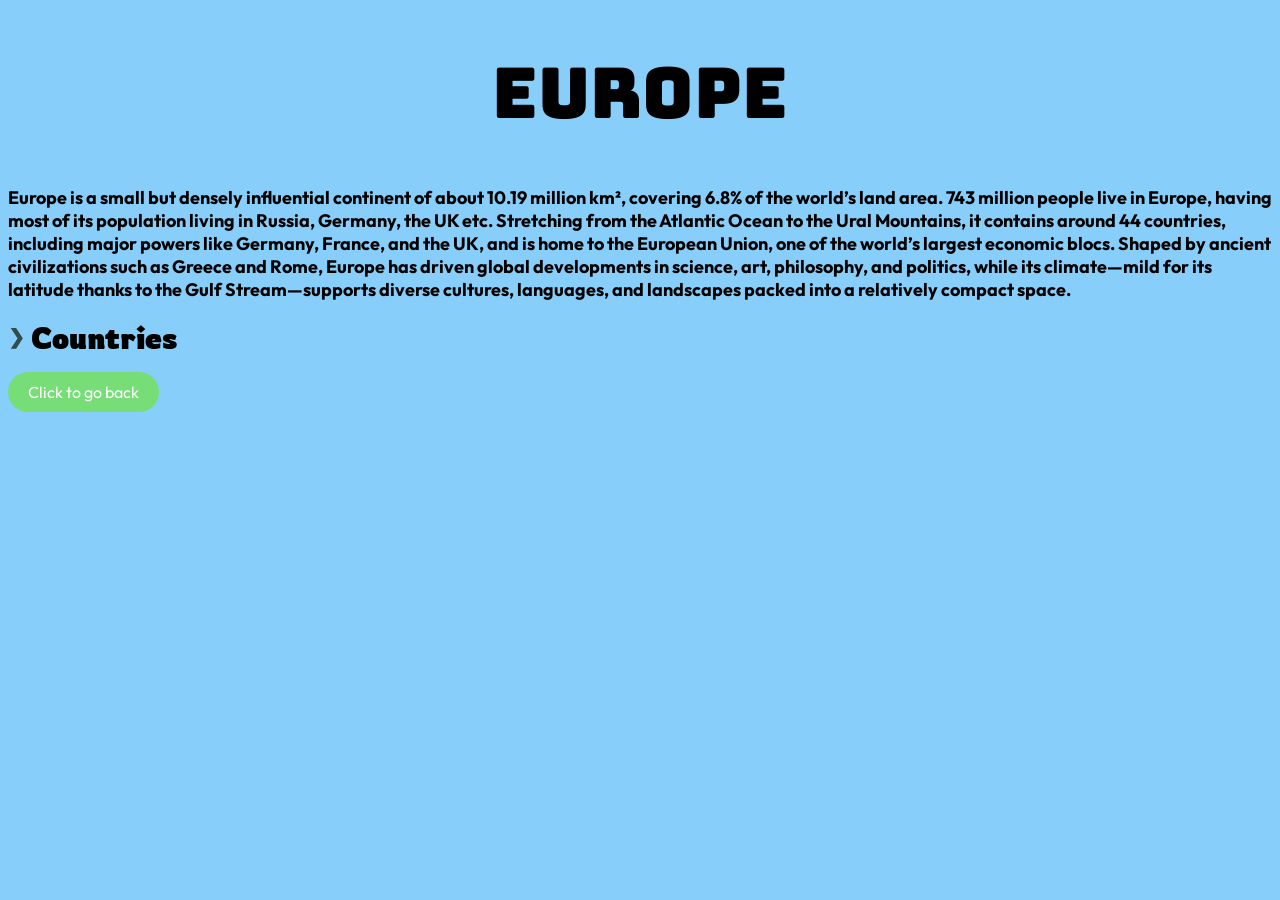
==== commit 614cd15c: "Update Europe.html" ====
--- a/Europe.html
+++ b/Europe.html
@@ -2,7 +2,7 @@
 <html>
     <head>
         <title>Europe</title>
-        <link rel="stylesheet" href="./Europe.css">
+        <link rel="stylesheet" href="./europe.css">
         <link rel="icon" href="Icon.png" type="image/png">
     </head>
 <body>
@@ -704,4 +704,4 @@
 <p></p>
 <p></p>
 </body>
-</html>+</html>
--- a/europe.css
+++ b/europe.css
@@ -0,0 +1,92 @@
+@import url('https://fonts.googleapis.com/css2?family=Bungee');
+@import url('https://fonts.googleapis.com/css2?family=Rowdies');
+@import url('https://fonts.googleapis.com/css2?family=Outfit');
+
+
+h1 {
+    text-align: center;
+    font-family:Bungee;
+    font-size: 70px;
+    font-weight: lighter;
+}
+details {
+    cursor: pointer;
+    font-family: "Inter", sans-serif;
+    font-size: 17px;
+    font-weight: bold;
+}
+span {
+    font-size: 30px;
+    font-weight: bold;
+    display: inline;
+    font-family: Rowdies;
+}
+body {
+    background-color: lightskyblue;
+    background-image: url('https://upload.wikimedia.org/wikipedia/commons/thumb/1/18/Europe_in_the_World_%28red%29.svg/960px-Europe_in_the_World_%28red%29.svg.png');
+    background-size: cover;
+}
+h4 {
+    display: block;
+    text-align: center;
+    font-weight: 600px;
+    font-size: 20px;
+    font-family: Rowdies;
+}
+a:hover {
+    background-color: rgb(100, 200, 100);
+}
+a {
+    background-color: rgb(119, 221, 119);
+    border-radius: 30px;
+    padding: 10px 20px;      
+    color: white;            
+    text-decoration: none;   
+    display: inline-block; 
+    font-family: Outfit; 
+}
+.Country-image {
+    width: 120px;
+    height: auto;
+    border-radius: 4px;
+    object-fit: cover;
+}
+
+.country-row {
+    display: flex;
+    align-items: center;
+    gap: 12px;
+}
+summary::-webkit-details-marker {
+    display: none;
+}
+
+summary {
+    cursor: pointer;
+    display: flex;
+    align-items: center;
+    font-size: 20px;
+}
+
+summary::before {
+    content: "❯";
+    display: inline-block;
+    margin-right: 6px;
+    transition: transform 0.2s ease;
+    color: darkslategrey;
+}
+
+details[open] summary::before {
+    transform: rotate(90deg);
+}
+.country-link {
+    font-family: Bungee;
+}
+h2 {
+    font-family: Outfit;
+}
+.bob {
+    font-family: Outfit;
+    font-size:large;
+    font-weight: bold;
+}
